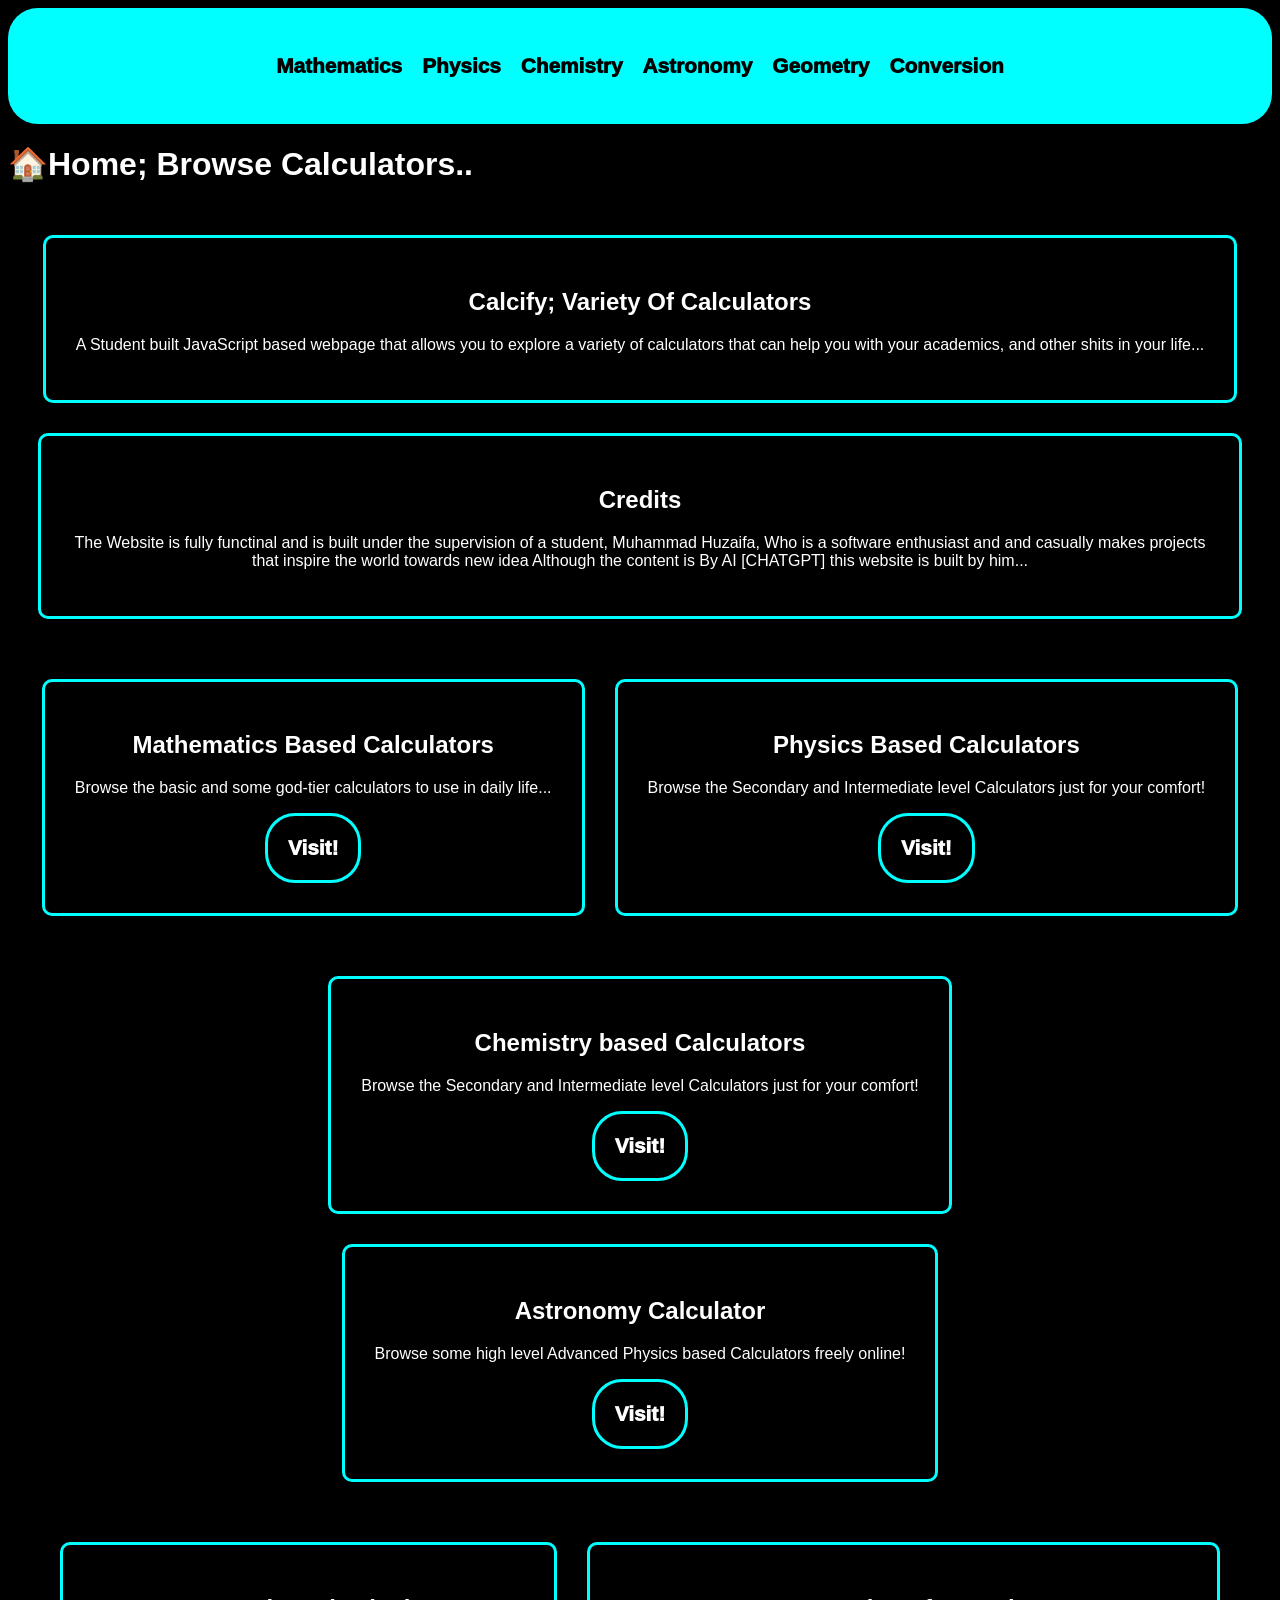
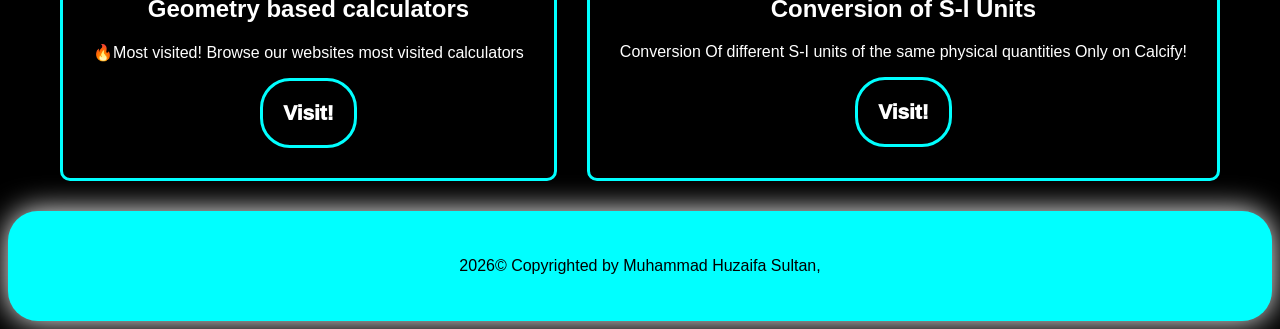
==== index.html @ 8770f053 "Added my website through Add a File aisi ki taisi" ====
<!DOCTYPE html>
<html lang="en">
<head>
    <meta charset="UTF-8">
    <meta name="viewport" content="width=device-width, initial-scale=1.0">
    <title>Calcify;Variety of Calculators</title>
    <link rel="stylesheet" href="home.css">
</head>
<body>
    <nav>
        <ul>
            <li><a href="#math">Mathematics</a></li>
            <li><a href="#phy">Physics</a></li>
            <li><a href="#chem">Chemistry</a></li>
            <li><a href="#comp">Astronomy</a></li>
            <li><a href="#geo">Geometry</a></li>
            <li><a href="conversion.html">Conversion</a></li>
        </ul>
    </nav>
    <h1>🏠Home; Browse Calculators..</h1>
    <section class="intro">
        <div class="first">
            <h1>Calcify; Variety Of Calculators</h1>
            <p>A Student built JavaScript based webpage that allows you 
                to explore a variety of calculators that can help you 
                with your academics, and other shits in your life...
            </p>
        </div>
        <div class="credits">
            <h1>Credits</h1>
            <p>The Website is fully functinal and is built under the supervision 
            of a student, Muhammad Huzaifa,  Who is a software enthusiast and 
            and casually makes projects that inspire the world towards new idea 
            Although the content is By AI [CHATGPT] this website is built by him...</p>
        </div>
    </section>
    <section>
        <div>
            <h1 id="math">Mathematics Based Calculators</h1>
            <p>Browse the basic and some god-tier calculators to use in 
            daily life...</p>
            <button title="Browse maths based calcs.."><a href="math.html" target="_blank">Visit!</a></button>
        </div>
        <div>
            <h1 id="phy">Physics Based Calculators</h1>
            <p>Browse the Secondary and Intermediate level 
            Calculators just for your comfort!</p>
            <button title="Browse Physics based calcs..."><a href="phy.html" target="_blank">Visit!</a></button>
        </div>
    </section>
    <section>
        <div>
            <h1 id="chem">Chemistry based Calculators</h1>
            <p>Browse the Secondary and Intermediate level
            Calculators just for your comfort!</p>
            <button title="Browse Chemistry based calcs..."><a href="chem.html" target="_blank">Visit!</a></button>
        </div>
        <div>
            <h1 id="comp">Astronomy Calculator</h1>
            <p>Browse some high level Advanced Physics 
            based Calculators freely online!</p>
            <button title="Browse Astronomy based calcs..."><a href="astro.html" target="_blank">Visit!</a></button>
        </div>
    </section>
    <section>
        <div>
            <h1 id="geo">Geometry based calculators</h1>
            <p>🔥Most visited! Browse our websites most 
                visited calculators</p>
            <button title="Browse Geometry based calcs..."><a href="geo.html" target="_blank">Visit!</a></button>
        </div>
        <div>
            <h1 id="conv">Conversion of S-I Units</h1>
            <p>Conversion Of different S-I units of the same physical quantities 
            Only on Calcify!</p>
            <button title="Browse Conversion for S-I units"><a href="conversion.html" target="_blank">Visit!</a></button>
        </div>
    </section>
    <footer>
        <p>2026&copy; Copyrighted by Muhammad Huzaifa Sultan,</p>
    </footer>

    
</body>
</html>
---- home.css ----
body{
    color:white;
    background-color: black;
    font-family: 'Gill Sans', 'Gill Sans MT', Calibri, 'Trebuchet MS', sans-serif;
}
nav{
    padding: 20px;
    border-radius: 30px;
    color: black;
    background-color: aqua;
}
nav ul{
    padding: 10px;
    display: flex;
    justify-content: center;
    list-style: none;
    gap: 20px;
    flex-wrap: wrap;
}
nav ul li a{
    color: black;
    text-decoration: none;
    font-weight:1000;
    font-size:1.3rem;
}
nav:hover{
    box-shadow: 0 0 50px red;
    transition: all 0.5s ease;
}
nav ul li a:hover{
    text-decoration:dotted;
    color:red;
    transition:all 0.5s ease;
}
section{
    padding: 30px;
    display: flex;
    justify-content: center;
    gap: 30px;
    flex-wrap: wrap;
}
div{
    border: 3px solid aqua;
    border-radius: 10px;
    padding: 30px;
    text-align: center;
}
div:hover{
    transition: all 0.5s ease;
    box-shadow: 0 0 30px red;
}
button{
    padding: 20px;
    background-color: black;
    color:white;
    border:3px solid aqua;
    border-radius: 30px;
}
button a{
    color: white;
    text-decoration: none;
    font-weight:1000;
    font-size:1.3rem;
}
button:hover{
    background-color: aqua;
    box-shadow: 0 0 20px red;
    transition:all 0.5s ease;
}
button a:hover{
    color:black;
     transition:all 0.5s ease;
}
footer{
    border-radius: 30px;
    background-color: aqua;
    padding: 30px;
    text-align: center;
    color:black;
    box-shadow: 0 0 30px white;
    
}
@media (max-width: 768px){

    nav ul{
        flex-wrap: wrap;
        gap: 15px;
        padding: 10px;
    }

    nav ul li a{
        font-size: 1rem;
    }

    section{
        flex-direction: column;
        align-items: center;
        padding: 20px;
        gap: 25px;
    }

    div{
        width: 100%;
        max-width: 500px;
        box-sizing: border-box;
    }

    p{
        word-wrap: break-word;
    }

    button{
        width: 100%;
    }
}
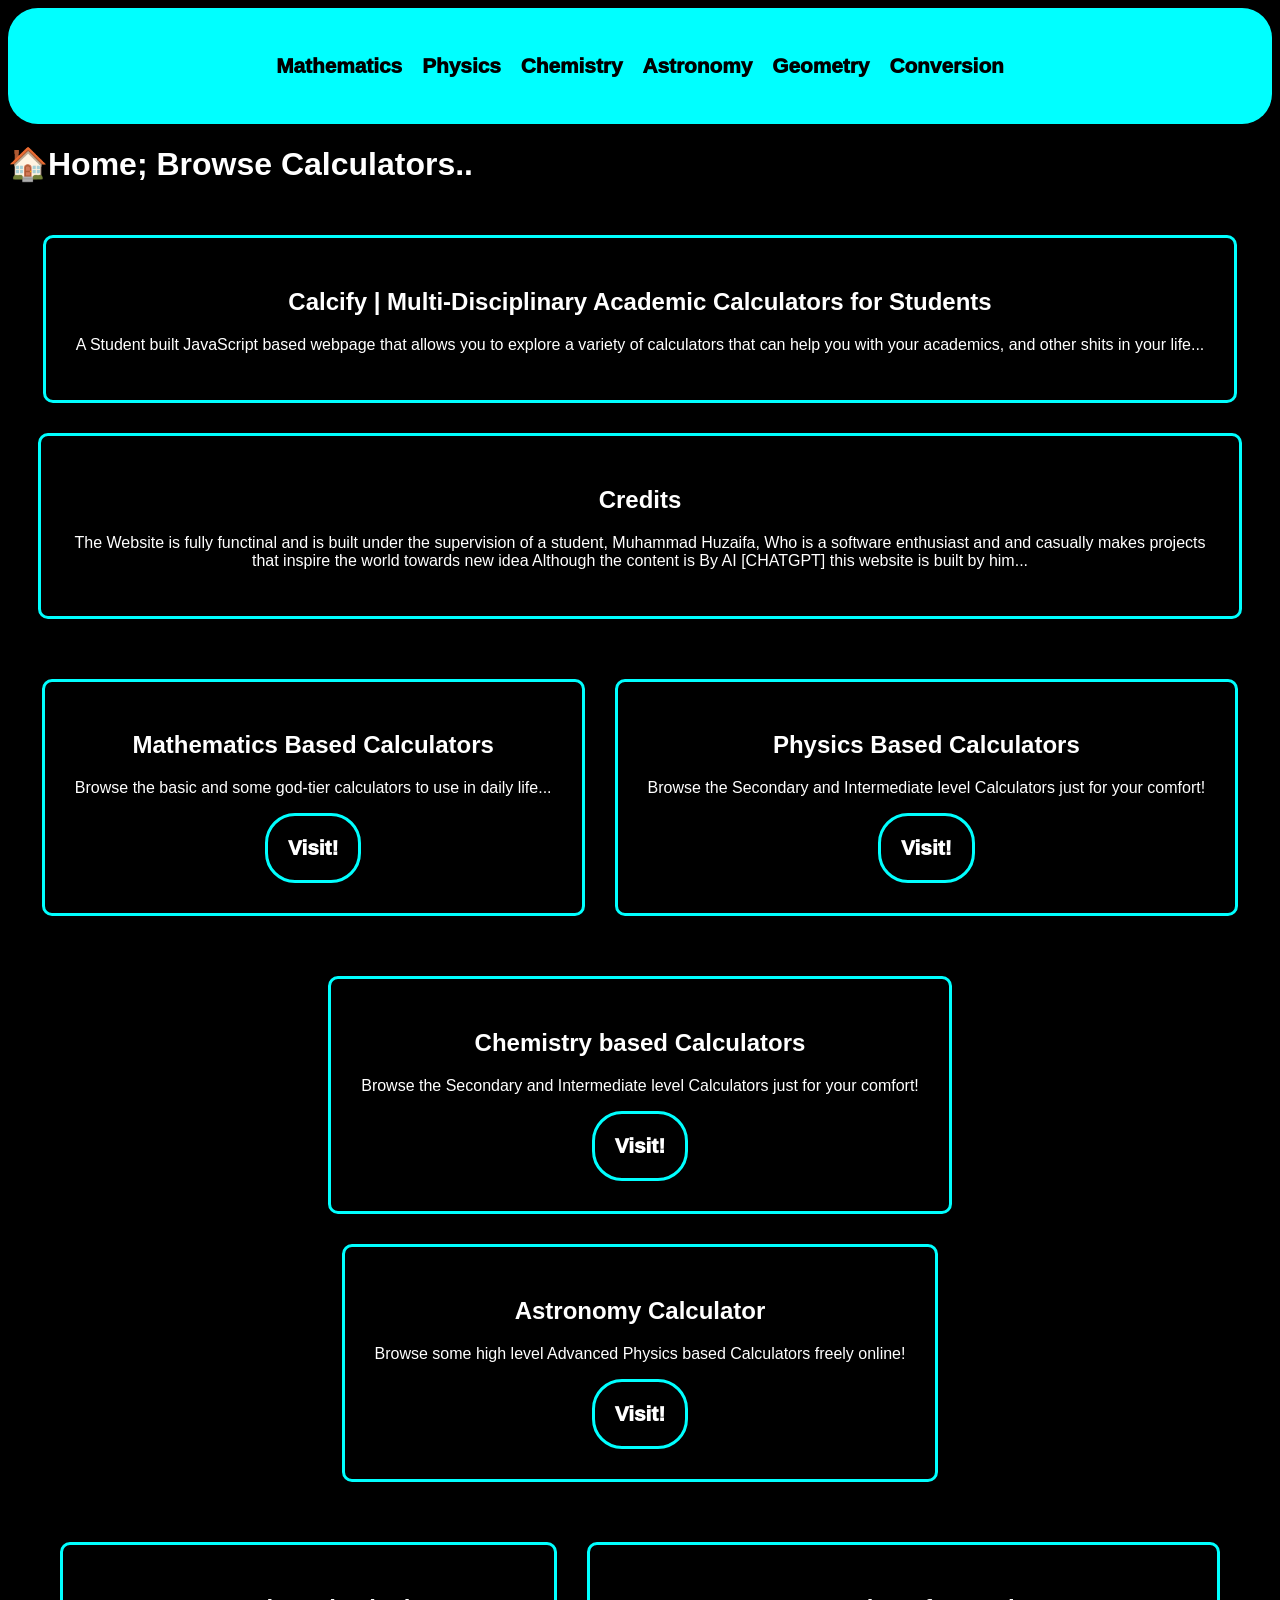
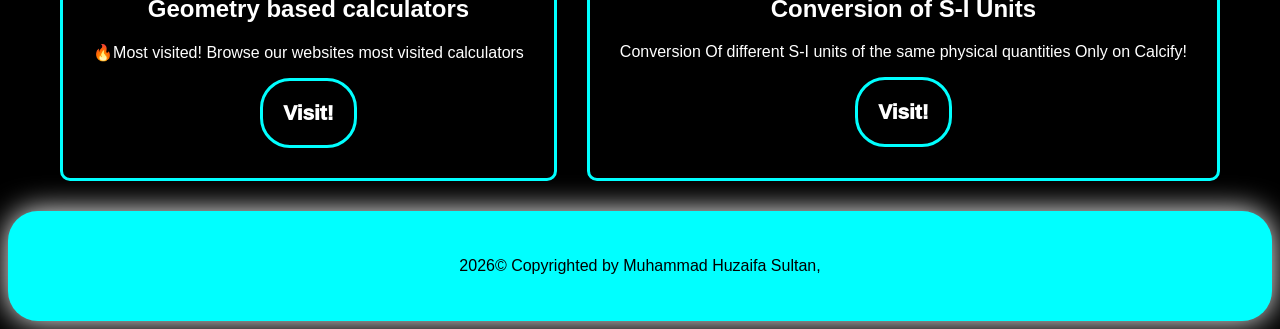
==== commit 706ef671: "Update index.html" ====
--- a/index.html
+++ b/index.html
@@ -3,7 +3,12 @@
 <head>
     <meta charset="UTF-8">
     <meta name="viewport" content="width=device-width, initial-scale=1.0">
-    <title>Calcify;Variety of Calculators</title>
+    <meta property="og:title" content="Calcify - Multi-Disciplinary Calculator Ecosystem">
+    <meta property="og:description" content="A comprehensive utility suite built for student academics.">
+    <meta property="og:url" content="https://github.io">
+    <title>Calcify | Scientific, Math & Academic Calculators</title>
+    <meta name="description" content="Explore Calcify, a student-built web portal featuring multi-disciplinary calculators for Mathematics, Physics, Geometry, Astronomy, and Chemistry.">
+    <meta name="keywords" content="Calcify, physics calculator, math calculator, online calculators, geometry calculator, huzaifa-dor">
     <link rel="stylesheet" href="home.css">
 </head>
 <body>
@@ -20,7 +25,7 @@
     <h1>🏠Home; Browse Calculators..</h1>
     <section class="intro">
         <div class="first">
-            <h1>Calcify; Variety Of Calculators</h1>
+            <h1>Calcify | Multi-Disciplinary Academic Calculators for Students</h1>
             <p>A Student built JavaScript based webpage that allows you 
                 to explore a variety of calculators that can help you 
                 with your academics, and other shits in your life...
@@ -82,4 +87,4 @@
 
     
 </body>
-</html>+</html>
